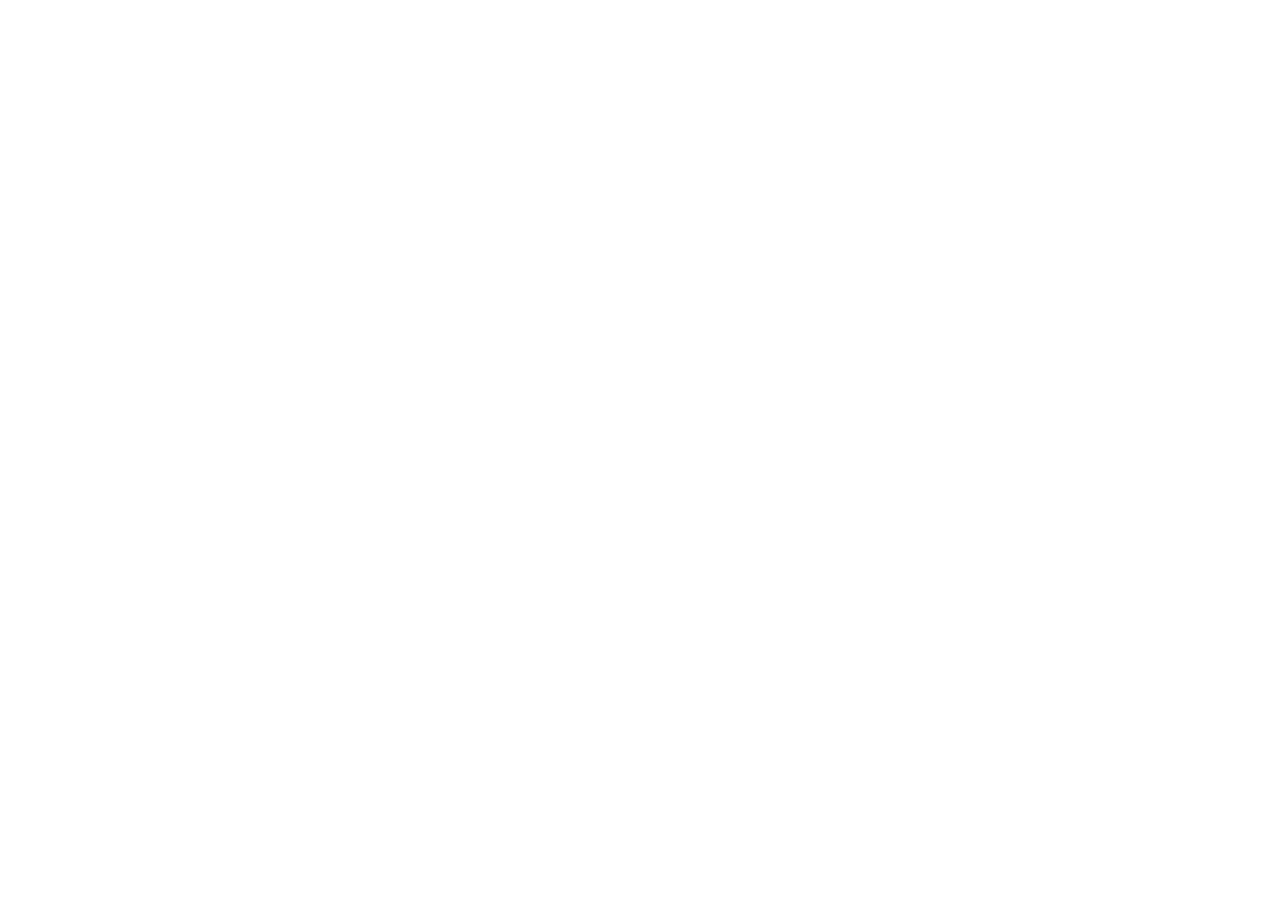
==== browser-source.html @ 9ee1e081 "Add files via upload" ====
<!DOCTYPE html>
<html lang="en">
  <head>
    <meta charset="utf-8">
	<meta name="viewport" content="width=device-width, minimum-scale=1.0, maximum-scale=1.0, user-scalable=0">
	<meta http-equiv="X-UA-Compatible" content="IE=edge,chrome=1" />
	<link rel="stylesheet" href="css/style.css" type="text/css">

 </head>
  <body class="display-source">
	<div id="display" class="scripture-content hide">
		<div class="info">
			<div id="scripture-info">
				<span id="bookname"></span>
				<span id="bookchapter"></span>
				<span id="verse"></span>
				<span id="scripture-version"></span>
			</div>
		</div>
		<div class="main-text">
			<div id="scripture-text">
				<span id="text"></span>
			</div>
		</div>
		<div class="image">
			<img src="css/bible.png">
		</div>
	</div>

	 <script type="text/javascript">
		const bc = new BroadcastChannel('bible_channel');
			
		bc.onmessage = function (e) {
			if (e.data.Switch === "show") {
				document.getElementById('scripture-version').innerHTML = '(' + e.data.bibleversion + ')';
				document.getElementById('bookname').innerHTML = e.data.biblebook;
				document.getElementById('bookchapter').innerHTML = e.data.biblechapter;
				document.getElementById('verse').innerHTML = ': ' + e.data.bibleverse;
				document.getElementById('text').innerHTML = e.data.bibletext;
				const show = e.data.Switch;
				document.getElementById('display').classList.add(show);
				document.getElementById('display').classList.remove('hide');
			} 
			if (e.data.Switch === "hide") {
				document.getElementById('display').classList.remove('show');
				document.getElementById('display').classList.add('hide');
			}
		};
	</script>

  </body>
</html>
---- css/style.css ----
:root {
  --white: #fff;
  --button-color: #00b5ff;
  --background: #b1e8ff;
  --blue: rgba(3, 32, 115, 0.8);
}

* {
	margin: 0px;
	padding: 0px;
	box-sizing: border-box;
	color: var(--white);
}

ul {
	list-style: none;
}

button {
	background: var(--button-color);
    border-radius: 5px;
	width: 25px;
	height: 25px;
	font-size: 9px;
	text-align: center;
	overflow: hidden;
	border: none;
	margin: 2px;
	cursor: pointer;
}

.verse-text {
	display: none;
}

#verses-slots {
	display: flex;
	flex-wrap: wrap;
}

.cpanel {
	background: var(--background);
	width: 100vw;
	height: 100vh;
}

#bible-content {
	background: var(--background);
	padding: .8rem;
}

.script {
	display: flex;
	flex-wrap: wrap;
}

.chapter-number {
	width: 78px;
	height: 25px;
	margin: 5px 5px 5px 0px;
}

input {
	width: 100%;
	height: 100%;
	text-align: center;
	background: var(--blue);
	border: none;
	border-radius: 5px;
}

.bible-book, .bible-version {
	height: 25px;
	margin: 5px 5px 5px 0px;
}

.version {
	font-size: 10px;
	font-style: italic;
	text-align: right;
	padding-top: 7px;
}

.info {
	position: absolute;
	border: 2px solid rgb(3, 32, 115);
	width: fit-content;
	background: #00b5ff;
	padding: 5px 25px 5px 25px;
	font-size: 14px;
	font-weight: bold;
	margin-left: 32px;
	text-align: center;
	border-radius: 10px;
	top: -13px;
	
}

select {
	width: 100%;
	height: 100%;
	text-align: center;
	background: var(--blue);
	border: none;
	border-radius: 5px;
}

.bible-search {
	width: 70px;
	height: 25px;
	margin: 5px 5px 5px 0px;
}

.bible-search button {
	width: 100%;
	height: 100%;
}

.display-source {
	position: absolute;
	width: 100%;
	height: 100%;
	overflow: hidden;
	background: transparent;
}

.scripture-content {
	position: absolute;
	bottom: 20px;
	width: calc(96% - 4%);
	padding: 16px 20px 10px 10px;
	background: rgba(3, 32, 115, 0.8);
	font-size: 16pt;
	line-height: 1;
	left: 4%;
	text-align: center;
	hyphens: auto;
	transition: all 3s ease-out;
	border-radius: 20px;
	border: 4px solid #00b5ff;
	opacity: .8;
}

img {
	width: 100%;
	height: 100%;
}

.image {
	position: absolute;
	height: 92px;
	width: 92px;
	left: 93%;
	bottom: -20px; 
	opacity: .65;
}

@media screen and (max-width: 425px) {
	.image {
		height: 52px;
		width: 52px;
		left: 87%;
		bottom: -20px; 
	}
}

@media screen and (min-width: 425px) {
	.image {
		height: 52px;
		width: 52px;
		left: 87%;
		bottom: -20px; 
	}
}

@media screen and (min-width: 768px) {
	.image {
		height: 72px;
		width: 72px;
		left: 94%;
		bottom: -27px; 
	}
}

@media screen and (min-width: 1024px) {
	.image {
		height: 72px;
		width: 72px;
		left: 94%;
		bottom: -30px; 
	}
}

@media screen and (min-width: 1440px) {
	.image {
		height: 72px;
		width: 72px;
		left: 95.5%;
		bottom: -32px; 
	}
}

@media screen and (min-width: 2560px) {
	.image {
		height: 72px;
		width: 72px;
		left: 98%;
		bottom: -32px; 
	}
}

.hide {
	visibility: hidden;
    opacity: 0;
    transition: visibility 2s linear 2s, opacity 2s linear; 
}

.show {
	display: block;
	animation: tracking-in-expand-fwd 2s ease-in-out; 
}

@-webkit-keyframes tracking-in-expand-fwd {
  0% {
    letter-spacing: -0.5em;
    -webkit-transform: translateZ(-700px);
            transform: translateZ(-700px);
    opacity: 0;
  }
  40% {
    opacity: 0.6;
  }
  100% {
    -webkit-transform: translateZ(0);
            transform: translateZ(0);
    opacity: 1;
  }
}

@keyframes tracking-in-expand-fwd {
  0% {
    letter-spacing: -0.5em;
    -webkit-transform: translateZ(-700px);
            transform: translateZ(-700px);
    opacity: 0;
  }
  40% {
    opacity: 0.6;
  }
  100% {
    -webkit-transform: translateZ(0);
            transform: translateZ(0);
    opacity: 1;
  }
}
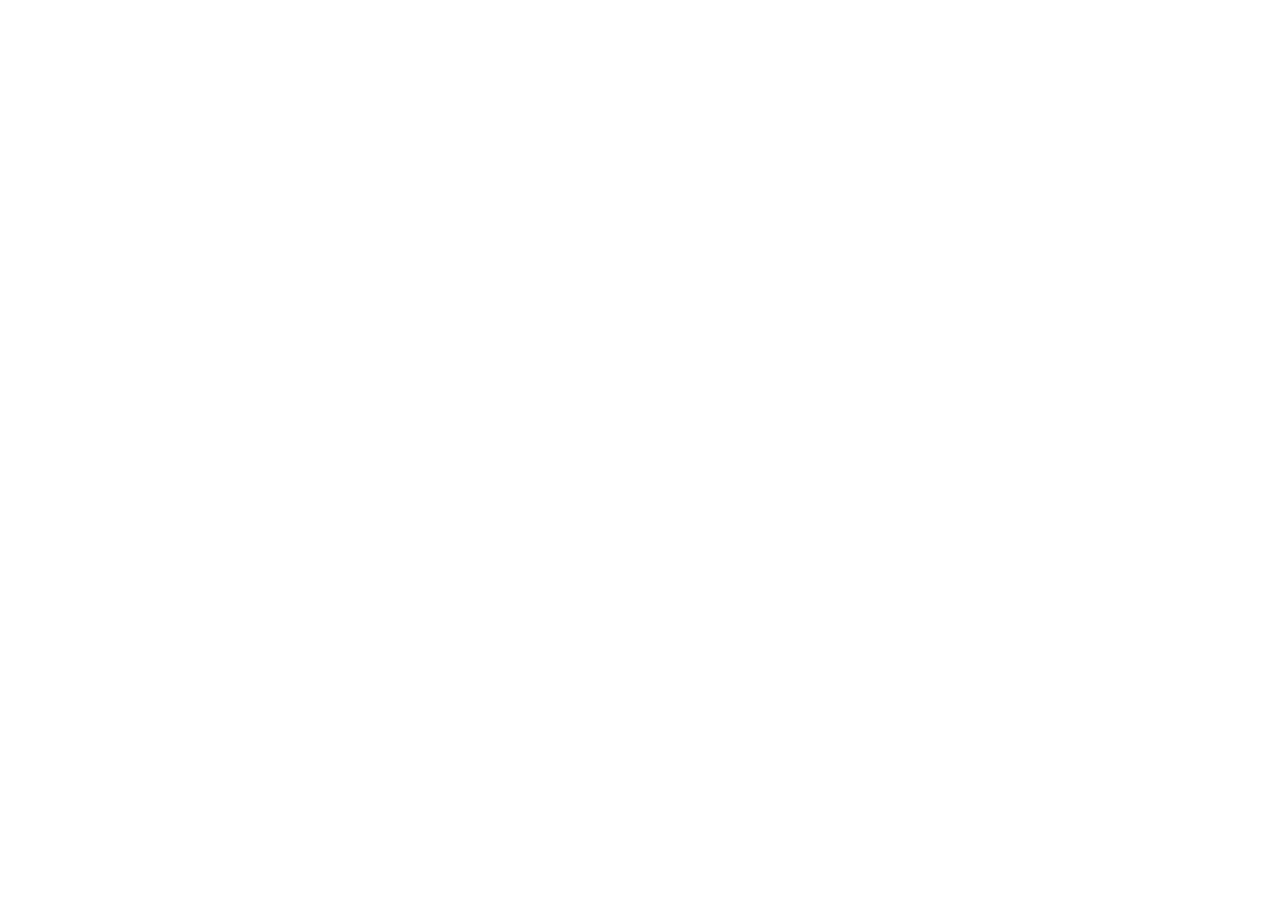
==== commit 9233e7fe: "Update browser-source.html" ====
--- a/browser-source.html
+++ b/browser-source.html
@@ -4,7 +4,12 @@
     <meta charset="utf-8">
 	<meta name="viewport" content="width=device-width, minimum-scale=1.0, maximum-scale=1.0, user-scalable=0">
 	<meta http-equiv="X-UA-Compatible" content="IE=edge,chrome=1" />
+	<title>Presentation Preview</title>
 	<link rel="stylesheet" href="css/style.css" type="text/css">
+
+<link rel="preconnect" href="https://fonts.googleapis.com">
+<link rel="preconnect" href="https://fonts.gstatic.com" crossorigin>
+<link href="https://fonts.googleapis.com/css2?family=Poppins:ital,wght@0,100;0,200;0,300;0,400;0,500;0,600;0,700;0,800;0,900;1,100;1,200;1,300;1,400;1,500;1,600;1,700;1,800;1,900&family=Roboto:ital,wght@0,100;0,300;0,400;0,500;0,700;0,900;1,100;1,300;1,400;1,500;1,700;1,900&display=swap" rel="stylesheet">
 
  </head>
   <body class="display-source">
@@ -49,4 +54,4 @@
 	</script>
 
   </body>
-</html>+</html>
--- a/css/style.css
+++ b/css/style.css
@@ -10,6 +10,7 @@
 	padding: 0px;
 	box-sizing: border-box;
 	color: var(--white);
+	font-weight: 700;
 }
 
 ul {
@@ -18,7 +19,7 @@
 
 button {
 	background: var(--button-color);
-    border-radius: 5px;
+    	border-radius: 5px;
 	width: 25px;
 	height: 25px;
 	font-size: 9px;
@@ -33,9 +34,19 @@
 	display: none;
 }
 
+li:hover .verse-text {
+	display: block;
+	position: absolute;
+	background: var(--blue);
+	padding: 5px;
+	border-radius: 5px;
+	margin-right: 5px;
+}
+
 #verses-slots {
 	display: flex;
 	flex-wrap: wrap;
+	max-width: 90vw;
 }
 
 .cpanel {
@@ -87,13 +98,12 @@
 	width: fit-content;
 	background: #00b5ff;
 	padding: 5px 25px 5px 25px;
-	font-size: 14px;
+	font-size: 28px;
 	font-weight: bold;
 	margin-left: 32px;
 	text-align: center;
 	border-radius: 10px;
-	top: -13px;
-	
+	top: -22px;
 }
 
 select {
@@ -103,6 +113,10 @@
 	background: var(--blue);
 	border: none;
 	border-radius: 5px;
+}
+
+#scripture-info {
+	font-size: 28px;
 }
 
 .bible-search {
@@ -126,11 +140,12 @@
 
 .scripture-content {
 	position: absolute;
-	bottom: 20px;
+	font-family: 'Poppins', sans-serif;
+	bottom: 24px;
 	width: calc(96% - 4%);
-	padding: 16px 20px 10px 10px;
+	padding: 20px 20px 10px 10px;
 	background: rgba(3, 32, 115, 0.8);
-	font-size: 16pt;
+	font-size: 28pt;
 	line-height: 1;
 	left: 4%;
 	text-align: center;
@@ -138,7 +153,6 @@
 	transition: all 3s ease-out;
 	border-radius: 20px;
 	border: 4px solid #00b5ff;
-	opacity: .8;
 }
 
 img {
@@ -212,7 +226,9 @@
 .hide {
 	visibility: hidden;
     opacity: 0;
-    transition: visibility 2s linear 2s, opacity 2s linear; 
+    /*transition: visibility 2s linear 2s, opacity 2s linear; */
+	/*animation: tracking-out-contract 3s ease-in-out;*/
+	animation: tracking-out-contract-bck-bottom 3s ease-in-out;
 }
 
 .show {
@@ -254,4 +270,64 @@
   }
 }
 
-
+@-webkit-keyframes tracking-out-contract {
+  0% {
+    opacity: 1;
+  }
+  50% {
+    opacity: 1;
+  }
+  100% {
+    letter-spacing: -0.5em;
+    opacity: 0;
+  }
+}
+@keyframes tracking-out-contract {
+  0% {
+    opacity: 1;
+  }
+  50% {
+    opacity: 1;
+  }
+  100% {
+    letter-spacing: -0.5em;
+    opacity: 0;
+  }
+}
+
+@-webkit-keyframes tracking-out-contract-bck-bottom {
+  0% {
+    -webkit-transform: translateZ(0) translateY(0);
+            transform: translateZ(0) translateY(0);
+    opacity: 1;
+  }
+  60% {
+    opacity: 1;
+  }
+  100% {
+    letter-spacing: -0.5em;
+    -webkit-transform: translateZ(-500px) translateY(300px);
+            transform: translateZ(-500px) translateY(300px);
+    opacity: 0;
+  }
+}
+@keyframes tracking-out-contract-bck-bottom {
+  0% {
+    -webkit-transform: translateZ(0) translateY(0);
+            transform: translateZ(0) translateY(0);
+    opacity: 1;
+  }
+  60% {
+    opacity: 1;
+  }
+  100% {
+    letter-spacing: -0.5em;
+    -webkit-transform: translateZ(-500px) translateY(300px);
+            transform: translateZ(-500px) translateY(300px);
+    opacity: 0;
+  }
+}
+
+
+
+
